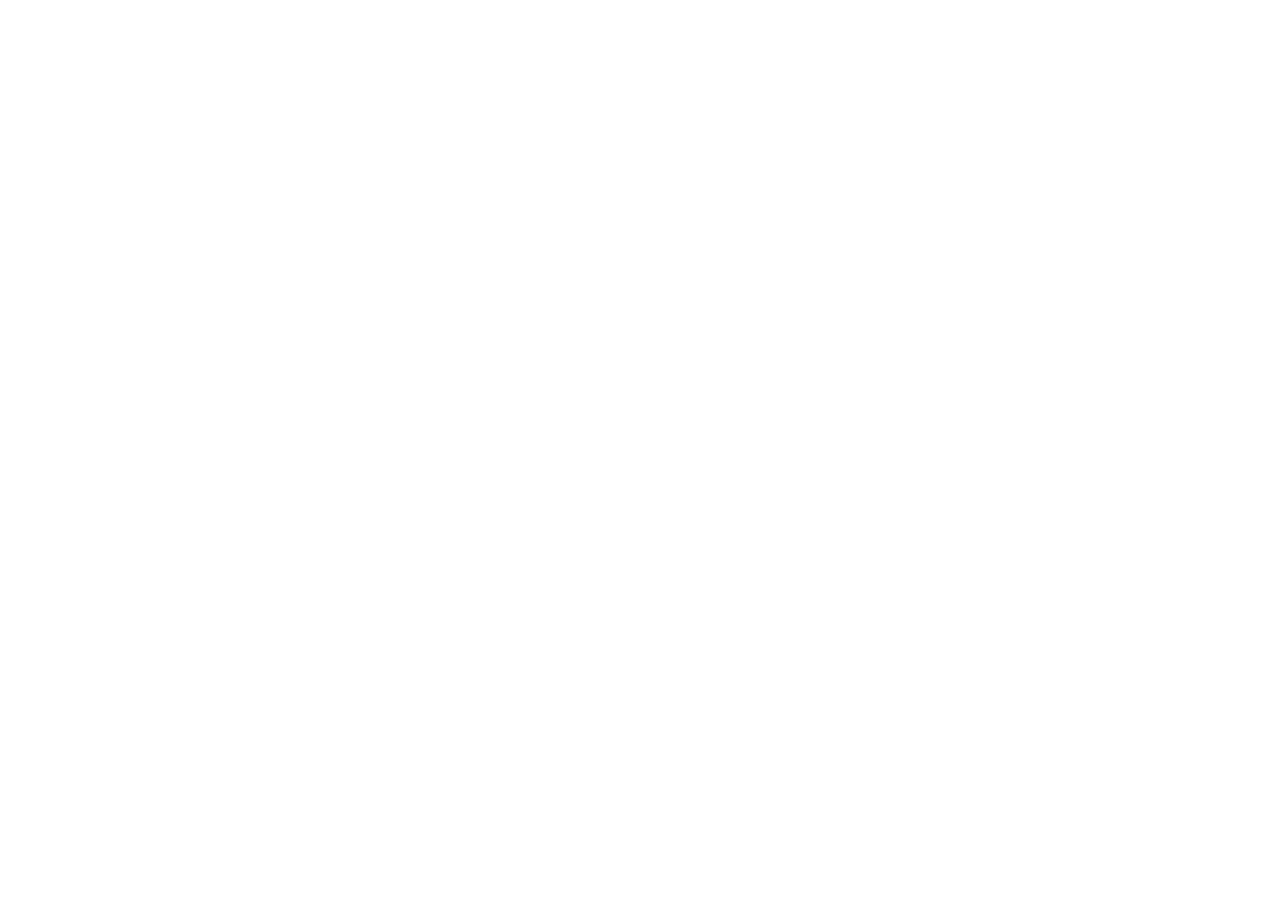
==== ex1a_instalacao_arquivos/index.html @ 5aabdbc7 "Commit Inicial Base para aprendizado do Framework de Front-end Bootstrap." ====
<!DOCTYPE html>
<html lang="pt-br">
<head>
  <meta charset="UTF-8">
  <meta http-equiv="X-UA-Compatible" content="IE=edge">
  <meta name="viewport" content="width=device-width, initial-scale=1.0">
  <title>Bootstrap Arquivos</title>

  <!-- 1ª Digitação (Aqui) -->

</head>
<body>

  <!-- 2ª Digitação (Aqui) -->

</body>
</html>
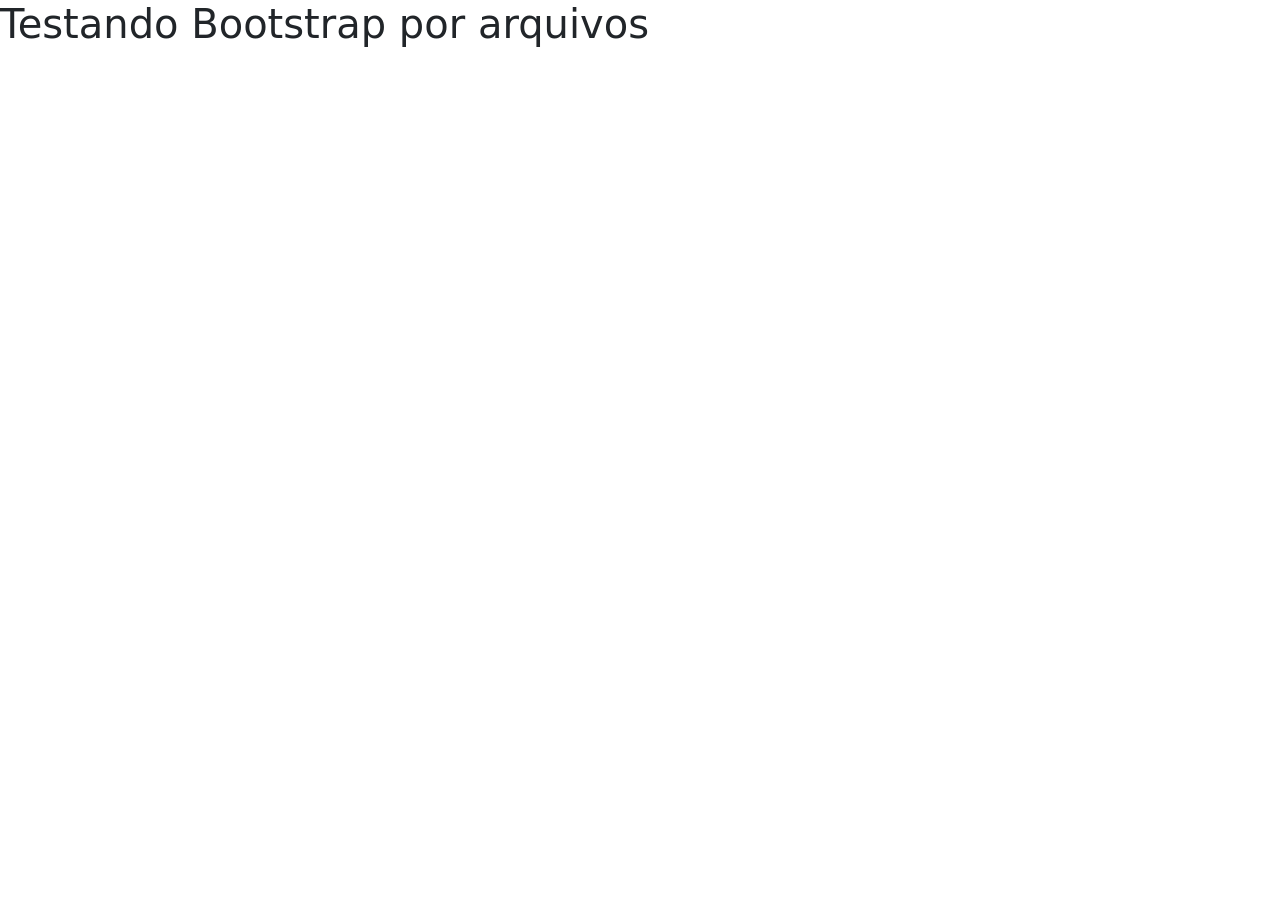
==== commit 93c4656e: "Exemplo 3 dos botões prontos" ====
--- a/ex1a_instalacao_arquivos/index.html
+++ b/ex1a_instalacao_arquivos/index.html
@@ -7,11 +7,13 @@
   <title>Bootstrap Arquivos</title>
 
   <!-- 1ª Digitação (Aqui) -->
-
+  <link rel="stylesheet" href="./css/bootstrap.min.css">
 </head>
 <body>
 
   <!-- 2ª Digitação (Aqui) -->
-
+  <h1>Testando Bootstrap por arquivos</h1>
+  
+  <script src="./js/bootstrap.bundle.min.js"></script>
 </body>
 </html>
